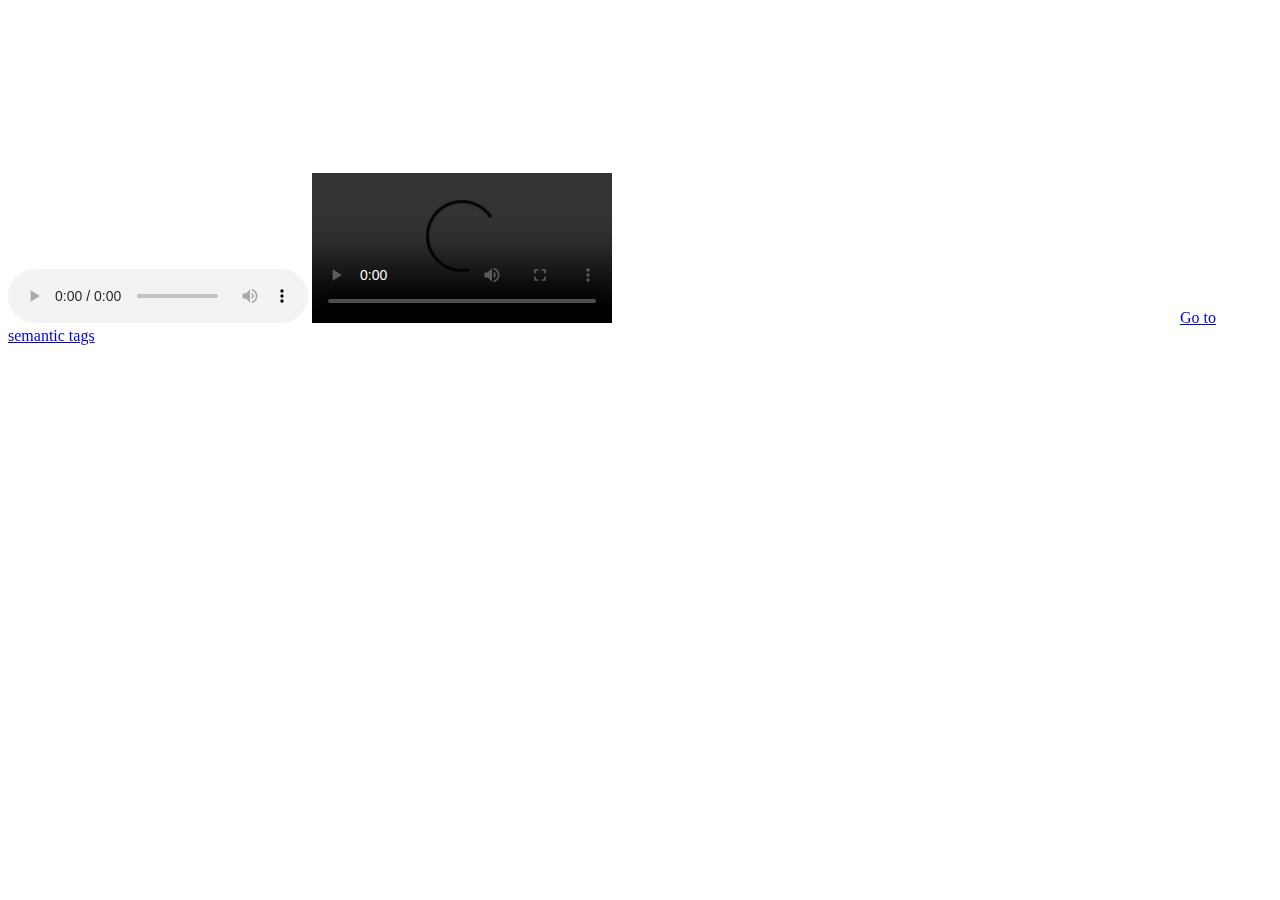
==== index.html @ 81d9abb5 "first commit" ====
<!DOCTYPE html>
<html lang="en">
<head>
    <meta charset="UTF-8">
    <meta http-equiv="X-UA-Compatible" content="IE=edge">
    <meta name="viewport" content="width=device-width, initial-scale=1.0">
    <title>explore html5</title>
</head>
<body>
    <audio src="media/audio/GOAT - Diljit Dosanjh.mp3" controls></audio>
    <video src="media/video/Emraan Hashmi & Amitabh Bachchan Latest 2021 Hindi Suspense Thriller Full Movie _ Annu Kapoor - YouTube.mkv" controls></video>
    <iframe width="560" height="315" src="https://www.youtube.com/embed/TFPmotN6Usg" title="YouTube video player" frameborder="0" allow="accelerometer; autoplay; clipboard-write; encrypted-media; gyroscope; picture-in-picture" allowfullscreen></iframe>
   <a href="/semantic.html" target="_blank" rel="noopener noreferrer">Go to semantic tags</a>
</body>
</html>
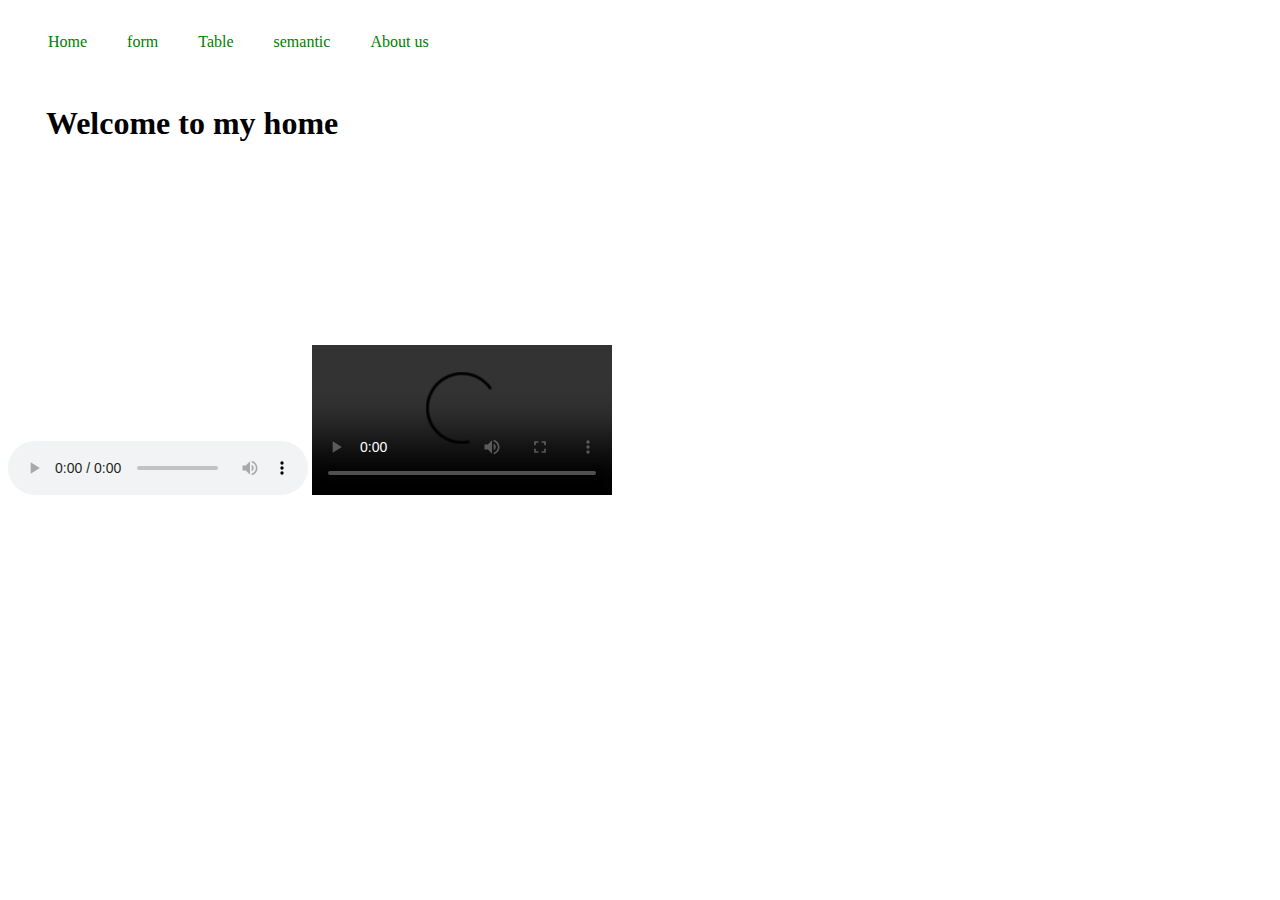
==== commit 5e113948: "nav added" ====
--- a/index.html
+++ b/index.html
@@ -5,11 +5,23 @@
     <meta http-equiv="X-UA-Compatible" content="IE=edge">
     <meta name="viewport" content="width=device-width, initial-scale=1.0">
     <title>explore html5</title>
+    <link rel="stylesheet" href="/nav.css">
 </head>
 <body>
+
+    <header>
+        <nav>
+            <ul><a href="/index.html">Home</a></ul>
+            <ul><a href="/form.html">form</a></ul>
+            <ul><a href="/table.html">Table</a></ul>
+            <ul><a href="/semantic.html">semantic</a></ul>
+            <ul><a href="">About us</a></ul>
+        </nav>
+        <h1>Welcome to my home</h1>
+    </header>
     <audio src="media/audio/GOAT - Diljit Dosanjh.mp3" controls></audio>
     <video src="media/video/Emraan Hashmi & Amitabh Bachchan Latest 2021 Hindi Suspense Thriller Full Movie _ Annu Kapoor - YouTube.mkv" controls></video>
     <iframe width="560" height="315" src="https://www.youtube.com/embed/TFPmotN6Usg" title="YouTube video player" frameborder="0" allow="accelerometer; autoplay; clipboard-write; encrypted-media; gyroscope; picture-in-picture" allowfullscreen></iframe>
-   <a href="/semantic.html" target="_blank" rel="noopener noreferrer">Go to semantic tags</a>
+ 
 </body>
 </html>--- a/nav.css
+++ b/nav.css
@@ -0,0 +1,16 @@
+nav a {
+  text-decoration: none;
+  color: green;
+}
+nav a:hover {
+  background-color: gray;
+}
+nav ul {
+  margin-top: 2%;
+}
+nav {
+  display: flex;
+}
+h1 {
+  margin: 3%;
+}
